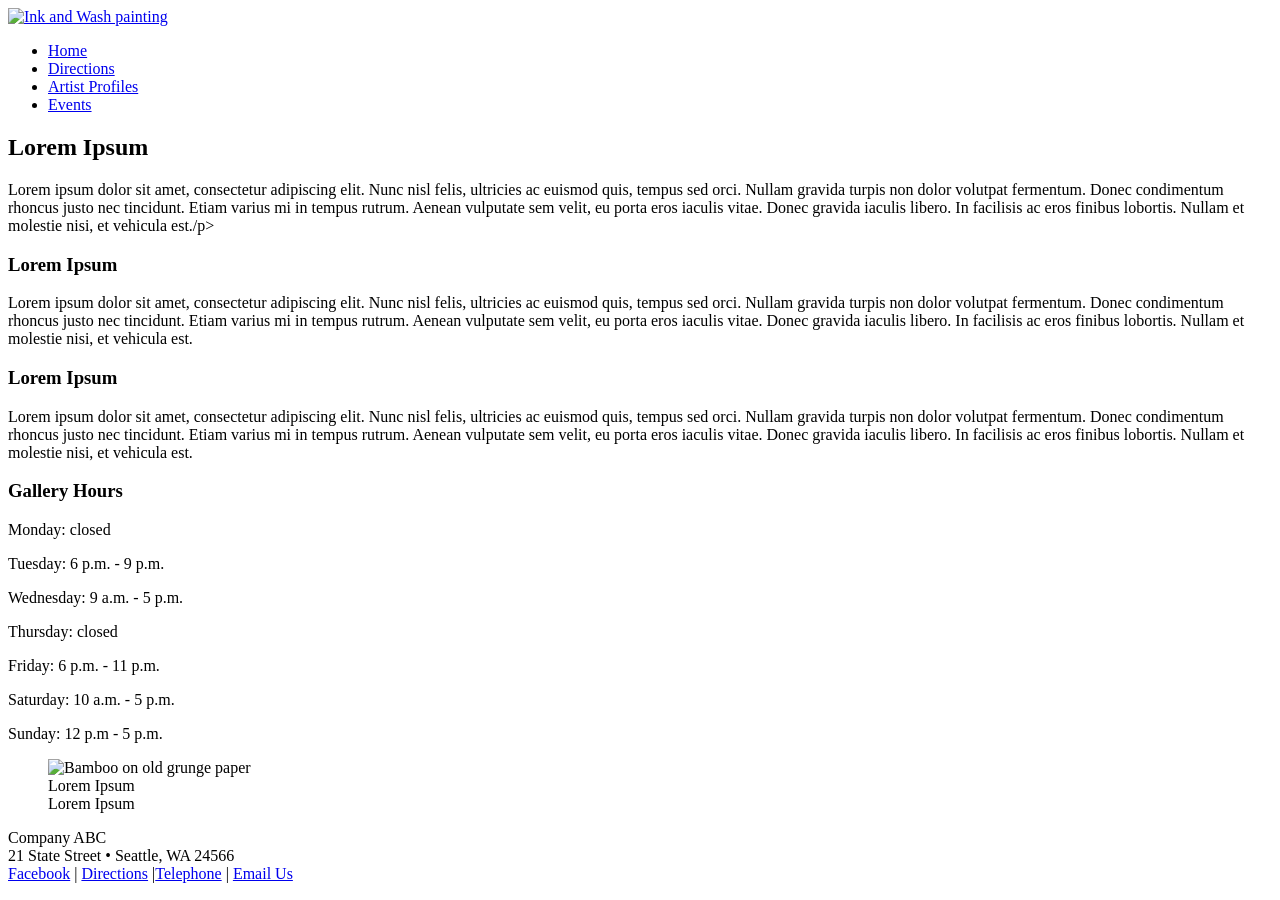
==== about.html @ 66468889 "Add files via upload" ====
<!DOCTYPE html>
<html lang="en">
  <head>
	<!-- 
		Final Project CMIS 410
		Author: Your Name
		Date: Today's date
		
		These web pages are for educational purposes only, all content should be considered fictional. 
	
	-->

<meta http-equiv = "Content-Type" content = "text/html; charset=utf-8" />
<title>Company Title</title>
   <link href="css/styles.css" rel="stylesheet" />


</head>

<body>

<div id = "container"> 

<header> 

<a href="index.html"><img src="images/inkwashgallery.jpg" alt="Ink and Wash painting"/></a>

</header> 

<div id = "wrapper">
		 
<nav> 
	<ul>
	  <li><a href = "index.html">Home</a></li>
	  <li><a href = "directions.html">Directions</a></li>
	  <li><a href = "artist.html">Artist Profiles</a></li>
	  <li><a href = "events.html">Events</a></li>
	</ul>
</nav> 
	 
<article id = "main"> 

<h2>Lorem Ipsum</h2>
	<p>Lorem ipsum dolor sit amet, consectetur adipiscing elit. Nunc nisl felis, ultricies ac euismod quis, tempus sed orci. Nullam gravida turpis non dolor volutpat fermentum. Donec condimentum rhoncus justo nec tincidunt. Etiam varius mi in tempus rutrum. Aenean vulputate sem velit, eu porta eros iaculis vitae. Donec gravida iaculis libero. In facilisis ac eros finibus lobortis. Nullam et molestie nisi, et vehicula est./p>

<h3>Lorem Ipsum</h3>
	<p>Lorem ipsum dolor sit amet, consectetur adipiscing elit. Nunc nisl felis, ultricies ac euismod quis, tempus sed orci. Nullam gravida turpis non dolor volutpat fermentum. Donec condimentum rhoncus justo nec tincidunt. Etiam varius mi in tempus rutrum. Aenean vulputate sem velit, eu porta eros iaculis vitae. Donec gravida iaculis libero. In facilisis ac eros finibus lobortis. Nullam et molestie nisi, et vehicula est.</p>

<h3>Lorem Ipsum</h3>
	<p>Lorem ipsum dolor sit amet, consectetur adipiscing elit. Nunc nisl felis, ultricies ac euismod quis, tempus sed orci. Nullam gravida turpis non dolor volutpat fermentum. Donec condimentum rhoncus justo nec tincidunt. Etiam varius mi in tempus rutrum. Aenean vulputate sem velit, eu porta eros iaculis vitae. Donec gravida iaculis libero. In facilisis ac eros finibus lobortis. Nullam et molestie nisi, et vehicula est.</p>

</article> <!-- end main -->

<aside> 

<h3>Gallery Hours</h3>

	<p>Monday: closed</p>
	<p>Tuesday: 6 p.m. - 9 p.m.</p>
	<p>Wednesday:  9 a.m. - 5 p.m.</p>
	<p>Thursday: closed</p>
	<p>Friday: 6 p.m. - 11 p.m.</p>
	<p>Saturday: 10 a.m. - 5 p.m.</p>
	<p>Sunday: 12 p.m - 5 p.m.</p>

<figure>
  <img src = "images/bamboo.jpg" alt = "Bamboo on old grunge paper"  />

  <figcaption>
    Lorem Ipsum<br />
    Lorem Ipsum
  </figcaption> 
</figure>

</aside>   

<footer> 

	<p>Company ABC<br />
	21 State Street &bull; Seattle, WA 24566<br />
	<a href = "https://facebook.com" target="_blank">Facebook</a> | <a href = "#">Directions</a> |<a href = "#">Telephone</a> | <a href = "#">Email Us</a></p>

</footer>  

</div> <!-- end wrapper --> 
</div> <!-- end container -->

</body>
</html>
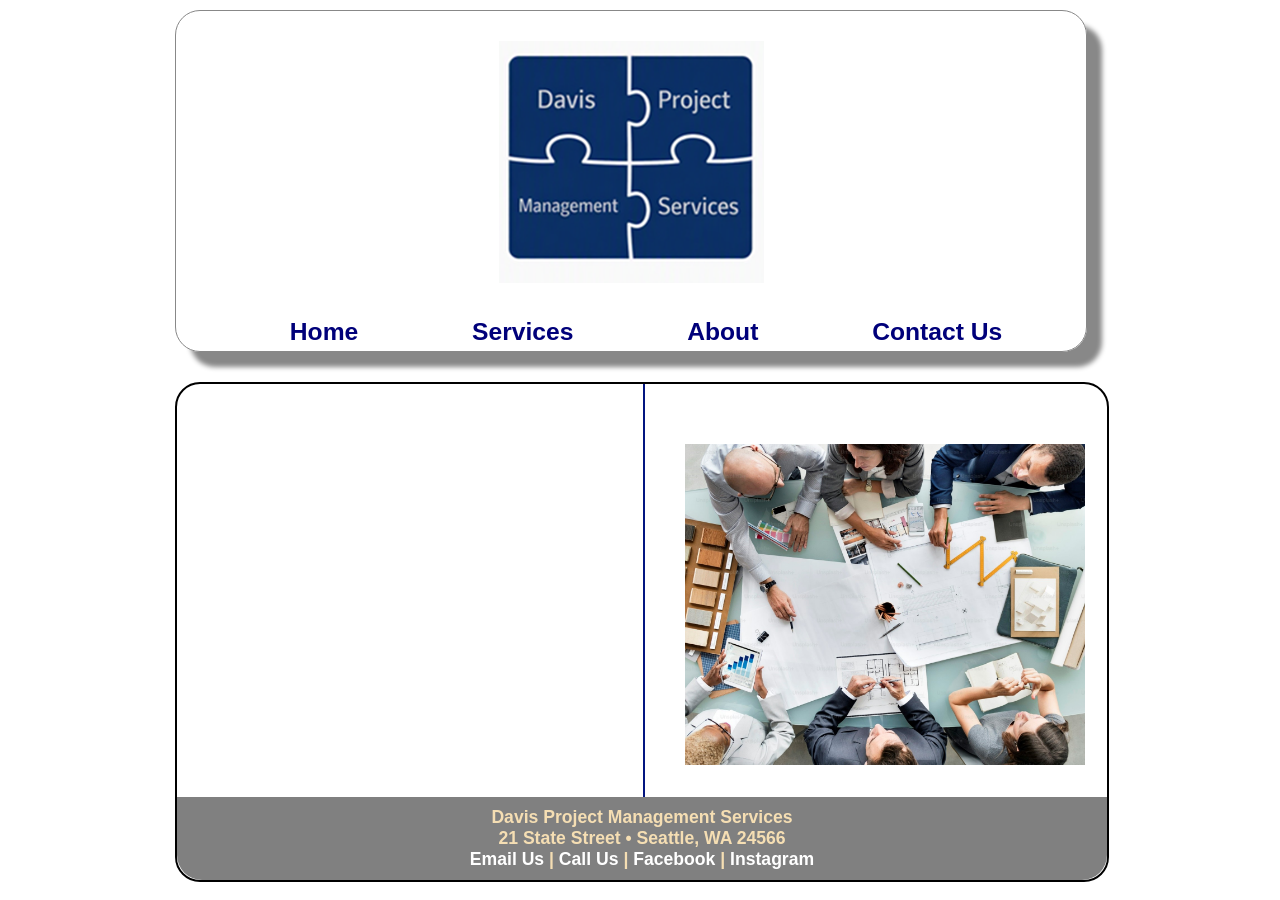
==== commit 8c1d6c89: "Add files via upload" ====
--- a/about.html
+++ b/about.html
@@ -3,15 +3,15 @@
   <head>
 	<!-- 
 		Final Project CMIS 410
-		Author: Your Name
-		Date: Today's date
+		Author: Ashlyn Davis
+		Date: 11/15/2026
 		
 		These web pages are for educational purposes only, all content should be considered fictional. 
 	
 	-->
 
 <meta http-equiv = "Content-Type" content = "text/html; charset=utf-8" />
-<title>Company Title</title>
+<title>Davis Project Management Services</title>
    <link href="css/styles.css" rel="stylesheet" />
 
 
@@ -23,62 +23,46 @@
 
 <header> 
 
-<a href="index.html"><img src="images/inkwashgallery.jpg" alt="Ink and Wash painting"/></a>
-
+<a href="index.html"><img src="images/DPMS_Logo_Cropped.png" alt="DPMS Logo"/></a>
+<nav> 
+	<ul>
+	  <li><a href = "index.html">Home</a></li>
+	  <li><a href = "services.html">Services</a></li>
+	  <li><a href = "about.html">About</a></li>
+	  <li><a href = "contactus.html">Contact Us</a></li>
+	</ul>
+</nav>
 </header> 
 
 <div id = "wrapper">
 		 
-<nav> 
-	<ul>
-	  <li><a href = "index.html">Home</a></li>
-	  <li><a href = "directions.html">Directions</a></li>
-	  <li><a href = "artist.html">Artist Profiles</a></li>
-	  <li><a href = "events.html">Events</a></li>
-	</ul>
-</nav> 
+ 
 	 
 <article id = "main"> 
 
-<h2>Lorem Ipsum</h2>
-	<p>Lorem ipsum dolor sit amet, consectetur adipiscing elit. Nunc nisl felis, ultricies ac euismod quis, tempus sed orci. Nullam gravida turpis non dolor volutpat fermentum. Donec condimentum rhoncus justo nec tincidunt. Etiam varius mi in tempus rutrum. Aenean vulputate sem velit, eu porta eros iaculis vitae. Donec gravida iaculis libero. In facilisis ac eros finibus lobortis. Nullam et molestie nisi, et vehicula est./p>
-
-<h3>Lorem Ipsum</h3>
-	<p>Lorem ipsum dolor sit amet, consectetur adipiscing elit. Nunc nisl felis, ultricies ac euismod quis, tempus sed orci. Nullam gravida turpis non dolor volutpat fermentum. Donec condimentum rhoncus justo nec tincidunt. Etiam varius mi in tempus rutrum. Aenean vulputate sem velit, eu porta eros iaculis vitae. Donec gravida iaculis libero. In facilisis ac eros finibus lobortis. Nullam et molestie nisi, et vehicula est.</p>
-
-<h3>Lorem Ipsum</h3>
-	<p>Lorem ipsum dolor sit amet, consectetur adipiscing elit. Nunc nisl felis, ultricies ac euismod quis, tempus sed orci. Nullam gravida turpis non dolor volutpat fermentum. Donec condimentum rhoncus justo nec tincidunt. Etiam varius mi in tempus rutrum. Aenean vulputate sem velit, eu porta eros iaculis vitae. Donec gravida iaculis libero. In facilisis ac eros finibus lobortis. Nullam et molestie nisi, et vehicula est.</p>
+	<iframe width="450" height="253" 
+	src="https://www.youtube.com/embed/Jk-JwtScIlw" 
+	title="What is project management?"
+	frameborder="0" 
+	allow="accelerometer; autoplay; clipboard-write; encrypted-media; gyroscope; picture-in-picture; web-share" referrerpolicy="origin-when-cross-origin" allowfullscreen>
+	</iframe>
 
 </article> <!-- end main -->
 
 <aside> 
 
-<h3>Gallery Hours</h3>
+<figure>
+  <img src = "images/Picture2.jpg" alt = "group of people sitting around a table looking at a cluttered mess of papers" id="cluttered-papers" />
 
-	<p>Monday: closed</p>
-	<p>Tuesday: 6 p.m. - 9 p.m.</p>
-	<p>Wednesday:  9 a.m. - 5 p.m.</p>
-	<p>Thursday: closed</p>
-	<p>Friday: 6 p.m. - 11 p.m.</p>
-	<p>Saturday: 10 a.m. - 5 p.m.</p>
-	<p>Sunday: 12 p.m - 5 p.m.</p>
-
-<figure>
-  <img src = "images/bamboo.jpg" alt = "Bamboo on old grunge paper"  />
-
-  <figcaption>
-    Lorem Ipsum<br />
-    Lorem Ipsum
-  </figcaption> 
 </figure>
 
 </aside>   
 
 <footer> 
 
-	<p>Company ABC<br />
+	<p>Davis Project Management Services<br />
 	21 State Street &bull; Seattle, WA 24566<br />
-	<a href = "https://facebook.com" target="_blank">Facebook</a> | <a href = "#">Directions</a> |<a href = "#">Telephone</a> | <a href = "#">Email Us</a></p>
+	<a href = "mailto:a.davis@davispmservices.com">Email Us</a> | <a href = "tel:+11234567890">Call Us</a> | <a href = "https://facebook.com" target="_blank">Facebook</a> | <a href = "https://instagram.com" target="_blank">Instagram</a> </p>
 
 </footer>  
 
--- a/css/styles.css
+++ b/css/styles.css
@@ -0,0 +1,210 @@
+@charset "utf-8";
+/*
+   sample start file for final project - educational use only
+   
+   Author:   Ashlyn Davis
+   Date:     11/22/2026
+   
+  
+
+*/
+
+* {
+    margin: 0; 
+    padding: 0;
+}
+
+body {
+    font-size: 1.1em;
+    font-family: Arial, Helvetica, sans-serif;
+	background-color: white;
+}
+
+
+
+#container {
+    width: 930px;
+    border-width: 1px;
+    margin: 0 auto;
+    background-color: white;
+}
+
+
+header {
+    width: 910px;	/* reduced by 20px to accommodate shadow */
+    margin-bottom: 30px;
+    margin-top: 10px;
+    text-align: center;
+    border: 1px solid #888888;
+    box-shadow: 15px 15px 5px 0 #888888;
+    border-radius: 25px;  	
+	display: flex;
+	flex-direction: column;
+}
+
+header img {
+	margin-top: 30px;
+	margin-bottom: 0px;
+}
+
+nav {
+    margin: 0 5px 0 5px; 
+    padding: 25px 10px 0 10px;
+    text-align: center;
+	width: 100%;
+}
+
+nav ul {
+    font-weight: bold;
+    list-style: none;
+	display: flex;
+	justify-content: space-evenly;
+	font-size: 1.4em;
+}
+
+nav ul li a {
+    padding: 5px 15px;
+    color: rgb(0,0,122);
+    text-decoration: none;
+    display:block;
+}
+
+nav ul li a:hover {
+    background: gray;
+    border-radius: 10px;
+    color: white;
+}
+
+#main {
+    width: 446px;
+    padding: 10px;
+    float: left;
+	color: rgb(3,21,128);
+    border-right: 2px solid;    
+}
+
+#main p {
+    text-indent: 1.5em;
+	text-align: center;
+	display: block;
+	margin-bottom: 50px;
+	font-size: 1.2em;
+}
+
+#main p:last-of-type {
+	margin-bottom: 10px;
+}
+
+iframe{
+	display: flex;
+	margin-top: 70px;
+	margin-bottom: 70px;
+}
+
+figure{
+    padding-top: 10px;
+    text-align: center;
+}
+
+figcaption {
+    font-style: italic;
+	text-align: center;
+	margin-left: 100px;
+	width: 100%
+}
+
+aside {
+    width: 200px;
+    margin: 0 5px 0 20px;
+    padding: 10px;
+    float: left;
+}
+
+img#cluttered-desk{
+	display: block;
+	width: 400px;
+	margin: 75px 150px 0 0px;
+	padding: 10px;
+	float: left;
+	margin-left: auto;
+	margin-right: auto;
+	
+}
+
+img#cluttered-papers{
+	display: block;
+	width: 400px;
+	margin: 30px 175px 0px 0px;
+	padding: 10px;
+	float: left;
+	margin-left: auto;
+	margin-right: auto;
+}
+
+aside p {
+    font-style: italic;
+    font-size: 0.9em;
+}
+
+h1 {
+    font-size: 1.4em;
+    text-align: center;
+    padding-bottom: 50px;
+}
+
+h2 {
+    font-size: 1.4em;
+    text-align: center;
+    padding-bottom: 50px;
+}
+
+h3 {
+    text-align: center;
+    padding-bottom: 0.5em;
+    padding-top: 0.5em;
+}
+
+footer {
+    width: 910px;
+    margin: 0;
+    padding: 10px;
+    background-color: gray;
+    clear: both;
+    color: wheat;
+    font-weight: bold;
+    text-align: center;
+	border-bottom-left-radius: 25px;
+	border-bottom-right-radius: 25px;
+}
+
+#wrapper {
+    width: 930px;
+    margin-bottom: 10px;
+    border: 2px solid;
+    border-radius: 25px;
+	border-right: 2px solid;
+}/* navigation for footer */
+footer a:link {
+    color: white;
+    text-decoration: none;
+}
+
+footer a:visited {
+    color: navy;
+    background-color: grey;
+    text-decoration: none;
+}
+
+footer a:hover {
+    text-decoration: underline;
+}
+
+table,th,td{
+	border: 1px solid;
+	border-collapse: collapse;
+	margin: 40px 0px;
+}
+
+td{
+	text-align: center;
+}
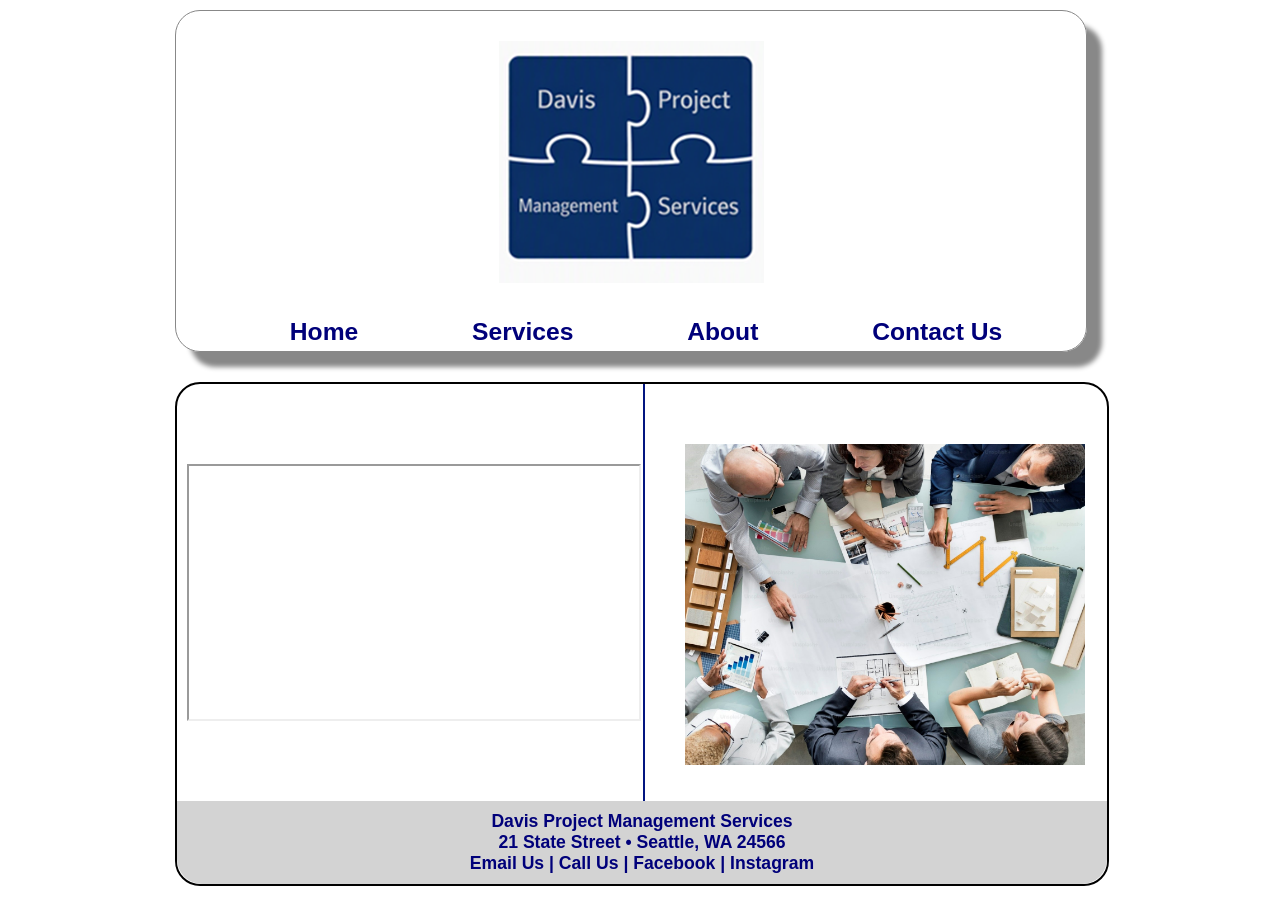
==== commit 68b886bf: "Add files via upload" ====
--- a/about.html
+++ b/about.html
@@ -43,7 +43,6 @@
 	<iframe width="450" height="253" 
 	src="https://www.youtube.com/embed/Jk-JwtScIlw" 
 	title="What is project management?"
-	frameborder="0" 
 	allow="accelerometer; autoplay; clipboard-write; encrypted-media; gyroscope; picture-in-picture; web-share" referrerpolicy="origin-when-cross-origin" allowfullscreen>
 	</iframe>
 
--- a/css/styles.css
+++ b/css/styles.css
@@ -113,6 +113,29 @@
 	width: 100%
 }
 
+input{
+	width: 100%;
+	padding: 5px;
+	margin: 2px 0;
+	box-sizing: border-box;
+}
+
+input[type=submit]{
+	background-color: rgb(3,21,128);
+	color: white;
+	padding: 12px 20px;
+	border: 2px;
+	border-color: black;
+	border-radius: 4px;
+	cursor: pointer;
+	font-size: 1.2em;
+}
+
+input[name="request"]{
+	width: 100%;
+	height: 80px;
+}
+
 aside {
     width: 200px;
     margin: 0 5px 0 20px;
@@ -141,6 +164,16 @@
 	margin-right: auto;
 }
 
+img#cork-board{
+	display: block;
+	width: 400px;
+	margin: 30px 200px 0px 0px;
+	padding: 10px;
+	float: left;
+	margin-left: auto;
+	margin-right: auto;
+}
+
 aside p {
     font-style: italic;
     font-size: 0.9em;
@@ -168,9 +201,9 @@
     width: 910px;
     margin: 0;
     padding: 10px;
-    background-color: gray;
+    background-color: lightgray;
     clear: both;
-    color: wheat;
+    color: rgb(0,0,122);
     font-weight: bold;
     text-align: center;
 	border-bottom-left-radius: 25px;
@@ -185,7 +218,7 @@
 	border-right: 2px solid;
 }/* navigation for footer */
 footer a:link {
-    color: white;
+    color: rgb(0,0,122);
     text-decoration: none;
 }
 
